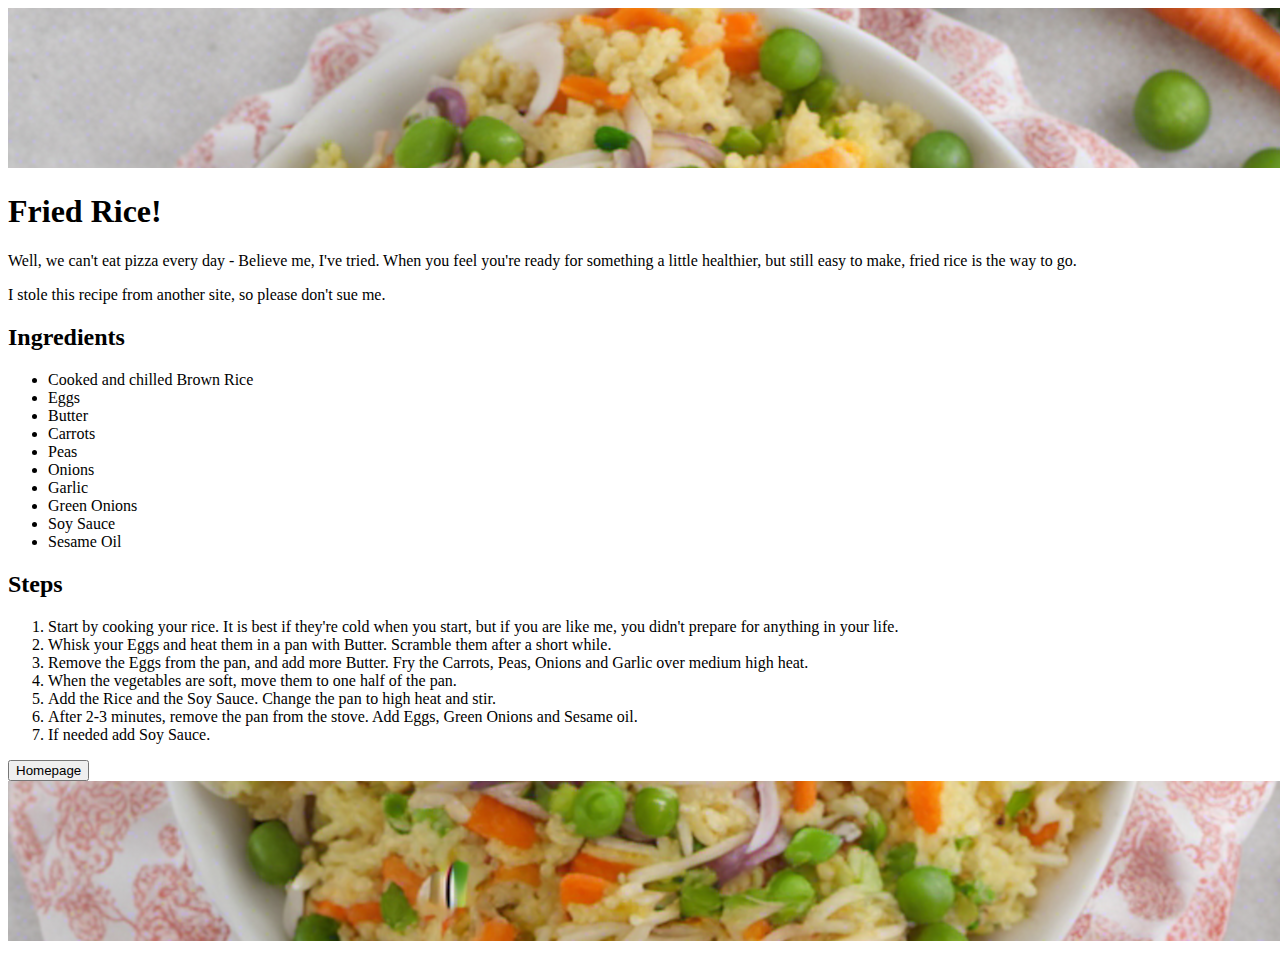
==== recipes/fried-rice.html @ 350d0848 "Create basic HTML" ====
<!DOCTYPE html>
<html lang="en">
  <head>
    <link rel="stylesheet" href="../styles.css">
    <meta charset="UTF-8">
    <title>Recipe: Fried Rice</title>
  </head>
  <body>
    <img src="../img/fried-rice-top.png" alt="Some fried rice">
    <h1>Fried Rice!</h1>
    <p>Well, we can't eat pizza every day - Believe me, I've tried.
      When you feel you're ready for something a little healthier,
      but still easy to make, fried rice is the way to go.
    </p>
    <p>I stole this recipe from another site, so please don't sue me.</p>
    <h2>Ingredients</h2>
    <ul>
      <li>Cooked and chilled Brown Rice</li>
      <li>Eggs</li>
      <li>Butter</li>
      <li>Carrots</li>
      <li>Peas</li>
      <li>Onions</li>
      <li>Garlic</li>
      <li>Green Onions</li>
      <li>Soy Sauce</li>
      <li>Sesame Oil</li>
    </ul>
    <h2>Steps</h2>
    <ol>
      <li>Start by cooking your rice. It is best if they're cold when you start,
          but if you are like me, you didn't prepare for anything in your life.
      </li>
      <li>Whisk your Eggs and heat them in a pan with Butter.
          Scramble them after a short while.
      </li>
      <li>Remove the Eggs from the pan, and add more Butter.
          Fry the Carrots, Peas, Onions and Garlic over medium high heat.
      </li>
      <li>When the vegetables are soft, move them to one half of the pan.</li>
      <li>Add the Rice and the Soy Sauce. Change the pan to high heat and stir.</li>
      <li>After 2-3 minutes, remove the pan from the stove. Add Eggs, Green Onions and Sesame oil.</li>
      <li>If needed add Soy Sauce.</li>
    </ol>
    <a href="../index.html"><button>Homepage</button></a>
    <img src="../img/fried-rice-bottom.png" alt="Some more fried rice">
  </body>
</html>
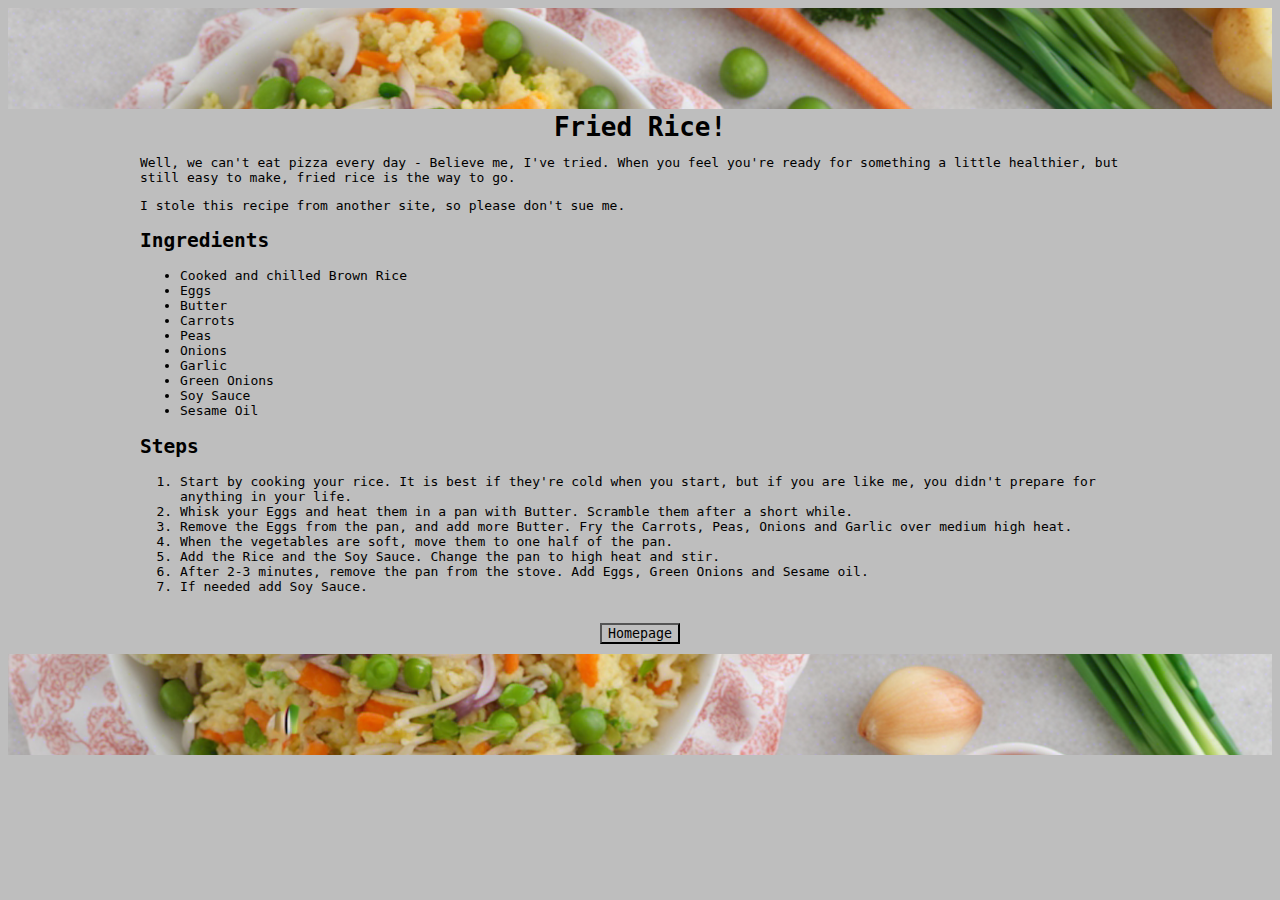
==== commit e4bdc07c: "Add CSS to beginner code" ====
--- a/recipes/fried-rice.html
+++ b/recipes/fried-rice.html
@@ -6,9 +6,9 @@
     <title>Recipe: Fried Rice</title>
   </head>
   <body>
-    <img src="../img/fried-rice-top.png" alt="Some fried rice">
-    <h1>Fried Rice!</h1>
-    <p>Well, we can't eat pizza every day - Believe me, I've tried.
+    <img class="longimg" src="../img/fried-rice-top.png" alt="Some fried rice">
+    <h1 class="header">Fried Rice!</h1>
+    <div class="instructions"><p>Well, we can't eat pizza every day - Believe me, I've tried.
       When you feel you're ready for something a little healthier,
       but still easy to make, fried rice is the way to go.
     </p>
@@ -41,8 +41,8 @@
       <li>Add the Rice and the Soy Sauce. Change the pan to high heat and stir.</li>
       <li>After 2-3 minutes, remove the pan from the stove. Add Eggs, Green Onions and Sesame oil.</li>
       <li>If needed add Soy Sauce.</li>
-    </ol>
-    <a href="../index.html"><button>Homepage</button></a>
-    <img src="../img/fried-rice-bottom.png" alt="Some more fried rice">
+    </ol></div>
+    <div class="butnwrap"><a href="../index.html"><button>Homepage</button></a></div>
+    <img class="longimg" src="../img/fried-rice-bottom.png" alt="Some more fried rice">
   </body>
 </html>--- a/styles.css
+++ b/styles.css
@@ -0,0 +1,27 @@
+*{
+  background-color: rgb(190, 190, 190);
+  font-family: monospace;
+}
+.header{
+  margin: auto;
+  text-align: center;
+}
+.couch {
+  width: 500px;
+  margin: auto;
+  display: block;
+}
+.longimg {
+  max-width: 100%;
+  margin: auto;
+}
+.butnwrap {
+  margin-top: 20px;
+  margin-bottom: 10px;
+  text-align: center;
+  font-size: xx-large;
+}
+.instructions {
+  width: 1000px;
+  margin: auto;
+}
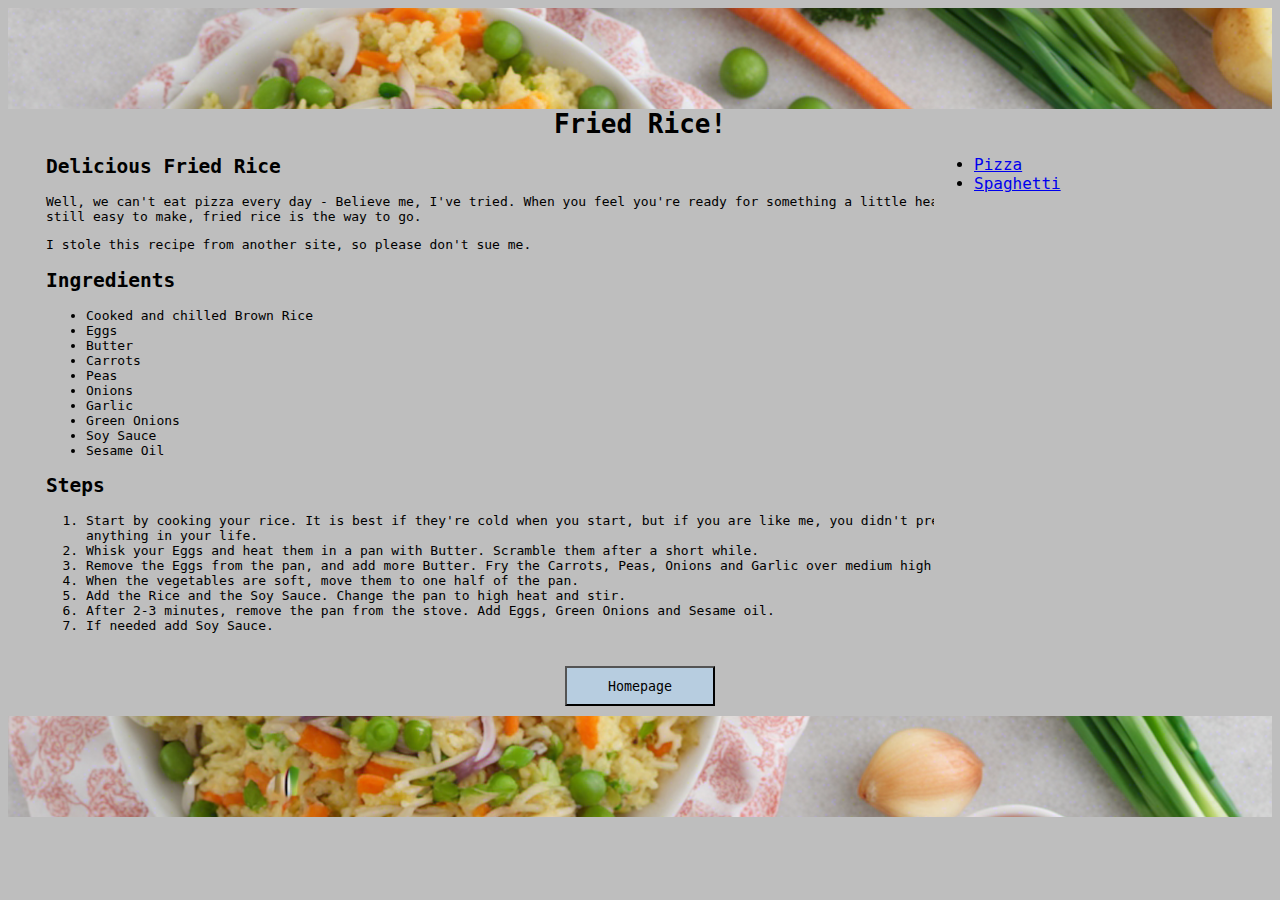
==== commit c8833ea4: "Add sidebar and work with flex" ====
--- a/recipes/fried-rice.html
+++ b/recipes/fried-rice.html
@@ -8,40 +8,51 @@
   <body>
     <img class="longimg" src="../img/fried-rice-top.png" alt="Some fried rice">
     <h1 class="header">Fried Rice!</h1>
-    <div class="instructions"><p>Well, we can't eat pizza every day - Believe me, I've tried.
-      When you feel you're ready for something a little healthier,
-      but still easy to make, fried rice is the way to go.
-    </p>
-    <p>I stole this recipe from another site, so please don't sue me.</p>
-    <h2>Ingredients</h2>
-    <ul>
-      <li>Cooked and chilled Brown Rice</li>
-      <li>Eggs</li>
-      <li>Butter</li>
-      <li>Carrots</li>
-      <li>Peas</li>
-      <li>Onions</li>
-      <li>Garlic</li>
-      <li>Green Onions</li>
-      <li>Soy Sauce</li>
-      <li>Sesame Oil</li>
-    </ul>
-    <h2>Steps</h2>
-    <ol>
-      <li>Start by cooking your rice. It is best if they're cold when you start,
+    <div class="flex">
+      <div class="instructions">
+        <h2>Delicious Fried Rice</h2>
+        <p>Well, we can't eat pizza every day - Believe me, I've tried.
+          When you feel you're ready for something a little healthier,
+          but still easy to make, fried rice is the way to go.
+        </p>
+        <p>I stole this recipe from another site, so please don't sue me.</p>
+        <h2>Ingredients</h2>
+        <ul>
+          <li>Cooked and chilled Brown Rice</li>
+          <li>Eggs</li>
+          <li>Butter</li>
+          <li>Carrots</li>
+          <li>Peas</li>
+          <li>Onions</li>
+          <li>Garlic</li>
+          <li>Green Onions</li>
+          <li>Soy Sauce</li>
+          <li>Sesame Oil</li>
+        </ul>
+        <h2>Steps</h2>
+        <ol>
+          <li>Start by cooking your rice. It is best if they're cold when you start,
           but if you are like me, you didn't prepare for anything in your life.
-      </li>
-      <li>Whisk your Eggs and heat them in a pan with Butter.
+          </li>
+          <li>Whisk your Eggs and heat them in a pan with Butter.
           Scramble them after a short while.
-      </li>
-      <li>Remove the Eggs from the pan, and add more Butter.
+          </li>
+          <li>Remove the Eggs from the pan, and add more Butter.
           Fry the Carrots, Peas, Onions and Garlic over medium high heat.
-      </li>
-      <li>When the vegetables are soft, move them to one half of the pan.</li>
-      <li>Add the Rice and the Soy Sauce. Change the pan to high heat and stir.</li>
-      <li>After 2-3 minutes, remove the pan from the stove. Add Eggs, Green Onions and Sesame oil.</li>
-      <li>If needed add Soy Sauce.</li>
-    </ol></div>
+          </li>
+          <li>When the vegetables are soft, move them to one half of the pan.</li>
+          <li>Add the Rice and the Soy Sauce. Change the pan to high heat and stir.</li>
+          <li>After 2-3 minutes, remove the pan from the stove. Add Eggs, Green Onions and Sesame oil.</li>
+          <li>If needed add Soy Sauce.</li>
+        </ol>
+      </div>
+      <div class="others">
+        <ul>
+          <li><a href="../recipes/pizza.html">Pizza</a></li>
+          <li><a href="../recipes/spaghetti.html">Spaghetti</a></li>
+        </ul>
+      </div>
+    </div>
     <div class="butnwrap"><a href="../index.html"><button>Homepage</button></a></div>
     <img class="longimg" src="../img/fried-rice-bottom.png" alt="Some more fried rice">
   </body>
--- a/styles.css
+++ b/styles.css
@@ -1,10 +1,13 @@
 *{
   background-color: rgb(190, 190, 190);
   font-family: monospace;
+  box-sizing: border-box;
+  /*border: 2px solid red;*/
 }
 .header{
   margin: auto;
   text-align: center;
+  width: 600px;
 }
 .couch {
   width: 500px;
@@ -14,6 +17,7 @@
 .longimg {
   max-width: 100%;
   margin: auto;
+  display: flex;
 }
 .butnwrap {
   margin-top: 20px;
@@ -21,7 +25,21 @@
   text-align: center;
   font-size: xx-large;
 }
+.flex {
+  display: flex;
+}
+.others {
+margin-right: auto;
+margin-left: -150px;
+width: 300px;
+font-size: large;
+}
 .instructions {
   width: 1000px;
   margin: auto;
 }
+button {
+  background-color: rgb(183, 205, 224);
+  width: 150px;
+  height: 40px;
+}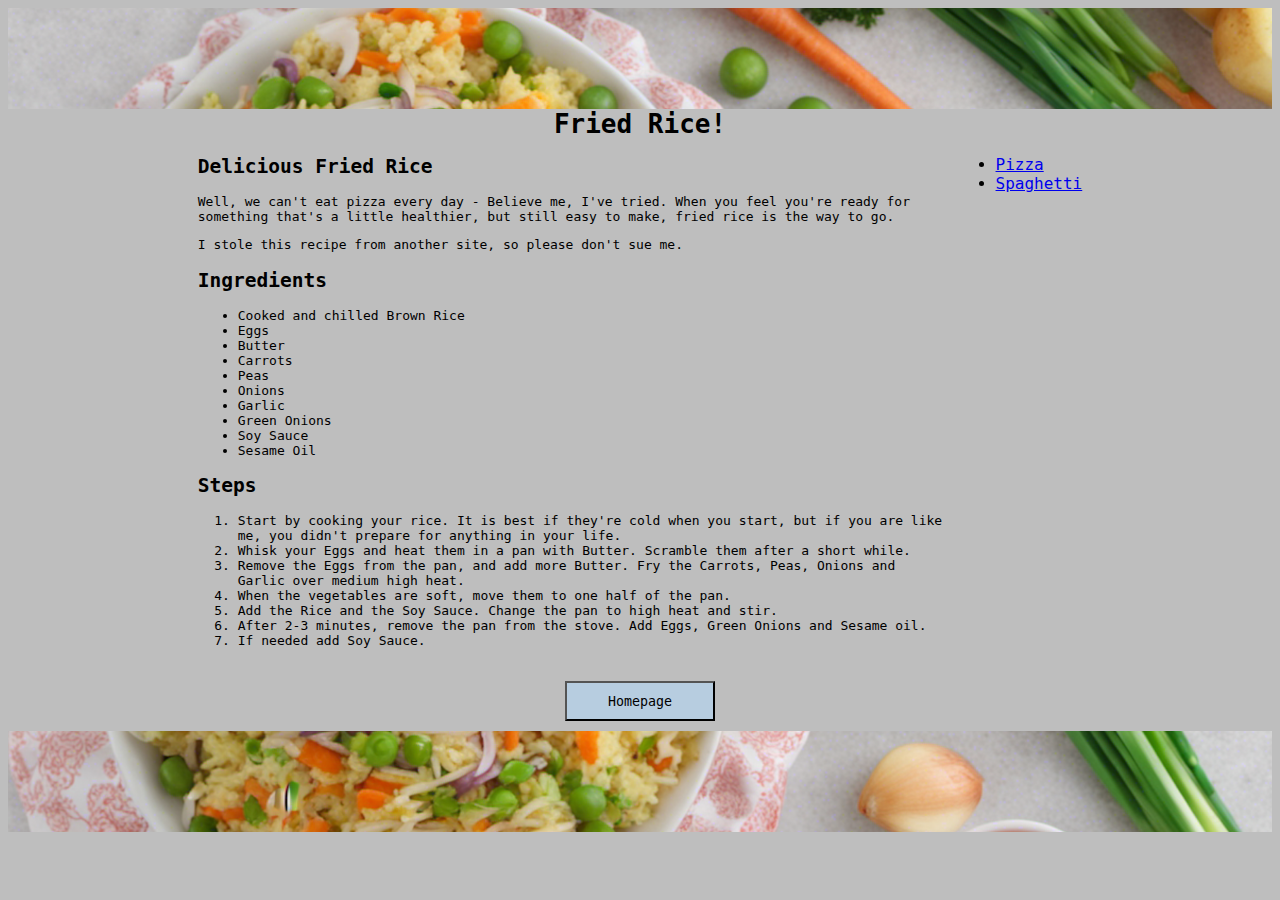
==== commit e0bfb7d3: "Change instruction size" ====
--- a/recipes/fried-rice.html
+++ b/recipes/fried-rice.html
@@ -12,7 +12,7 @@
       <div class="instructions">
         <h2>Delicious Fried Rice</h2>
         <p>Well, we can't eat pizza every day - Believe me, I've tried.
-          When you feel you're ready for something a little healthier,
+          When you feel you're ready for something that's a little healthier,
           but still easy to make, fried rice is the way to go.
         </p>
         <p>I stole this recipe from another site, so please don't sue me.</p>
--- a/styles.css
+++ b/styles.css
@@ -2,7 +2,6 @@
   background-color: rgb(190, 190, 190);
   font-family: monospace;
   box-sizing: border-box;
-  /*border: 2px solid red;*/
 }
 .header{
   margin: auto;
@@ -27,15 +26,16 @@
 }
 .flex {
   display: flex;
+  width: 1200px;
+  margin: auto;
 }
 .others {
 margin-right: auto;
 margin-left: -150px;
-width: 300px;
 font-size: large;
 }
 .instructions {
-  width: 1000px;
+  width: 750px;
   margin: auto;
 }
 button {
